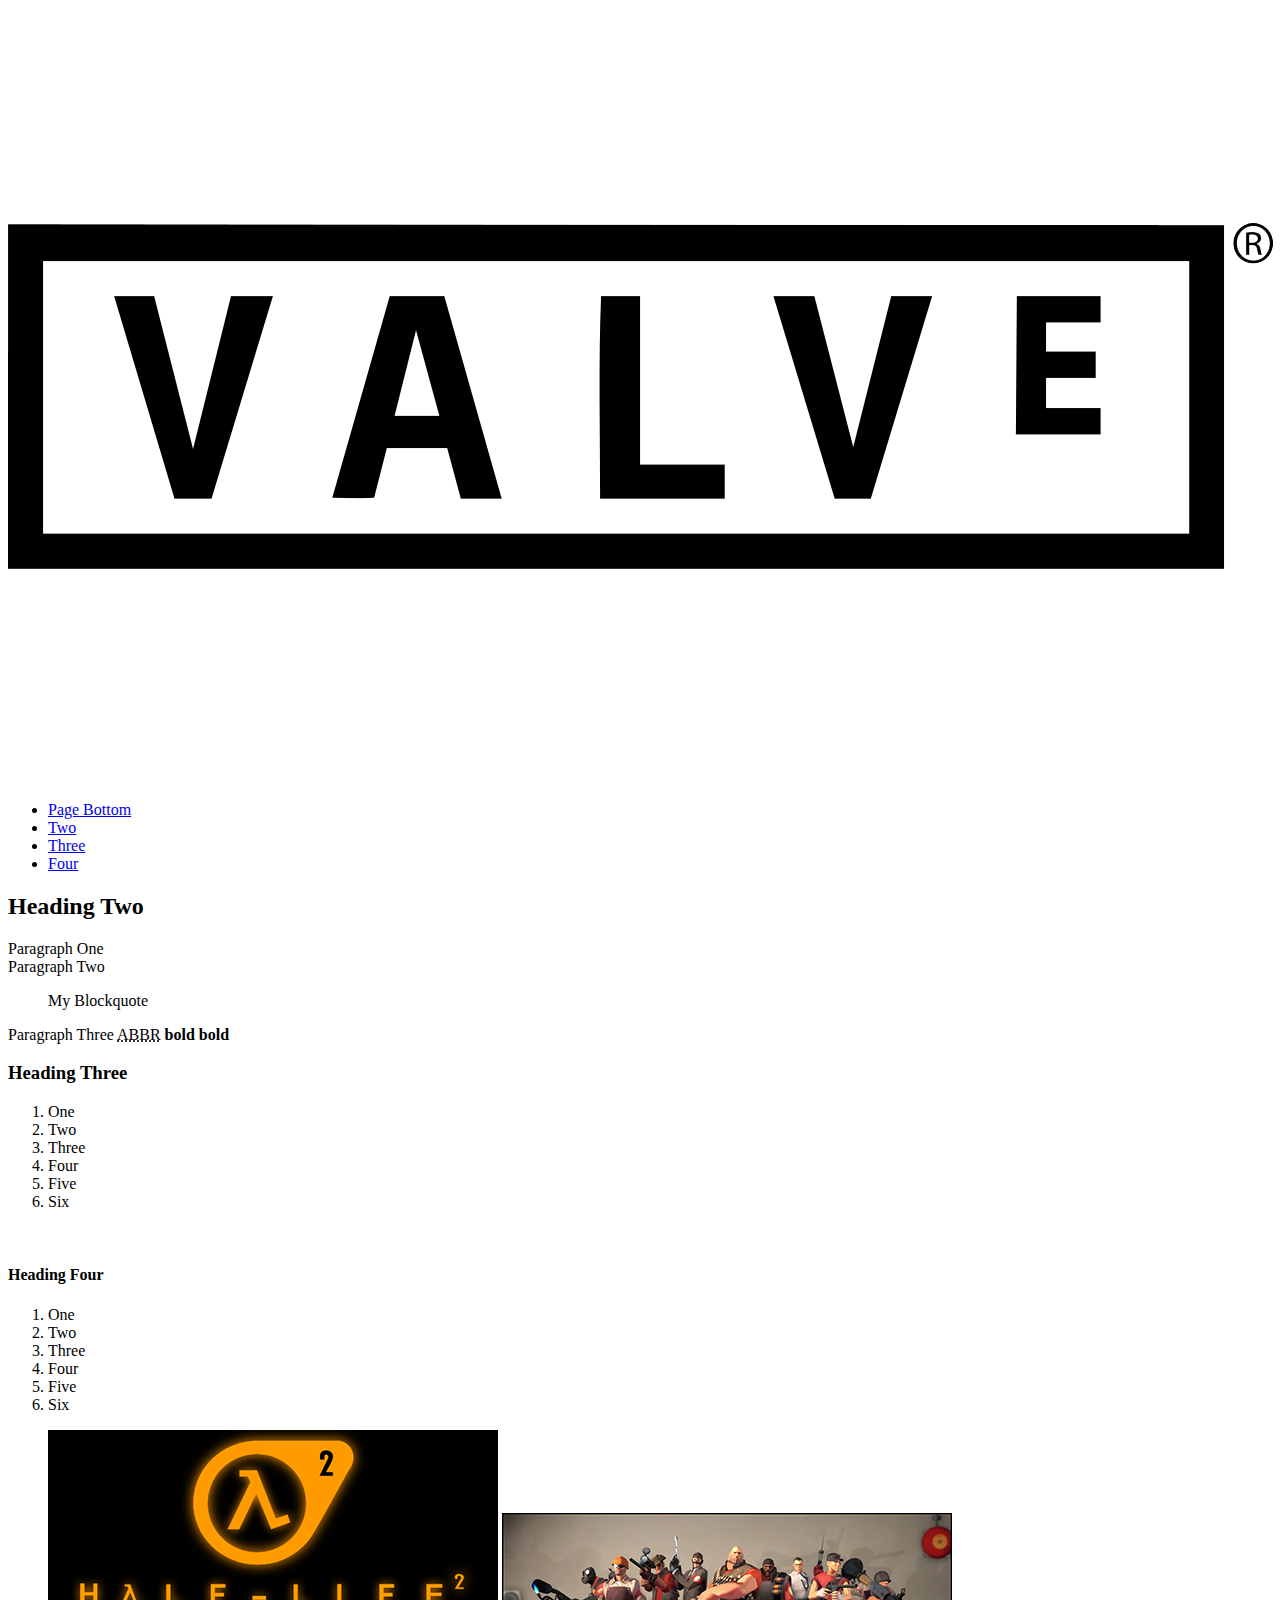
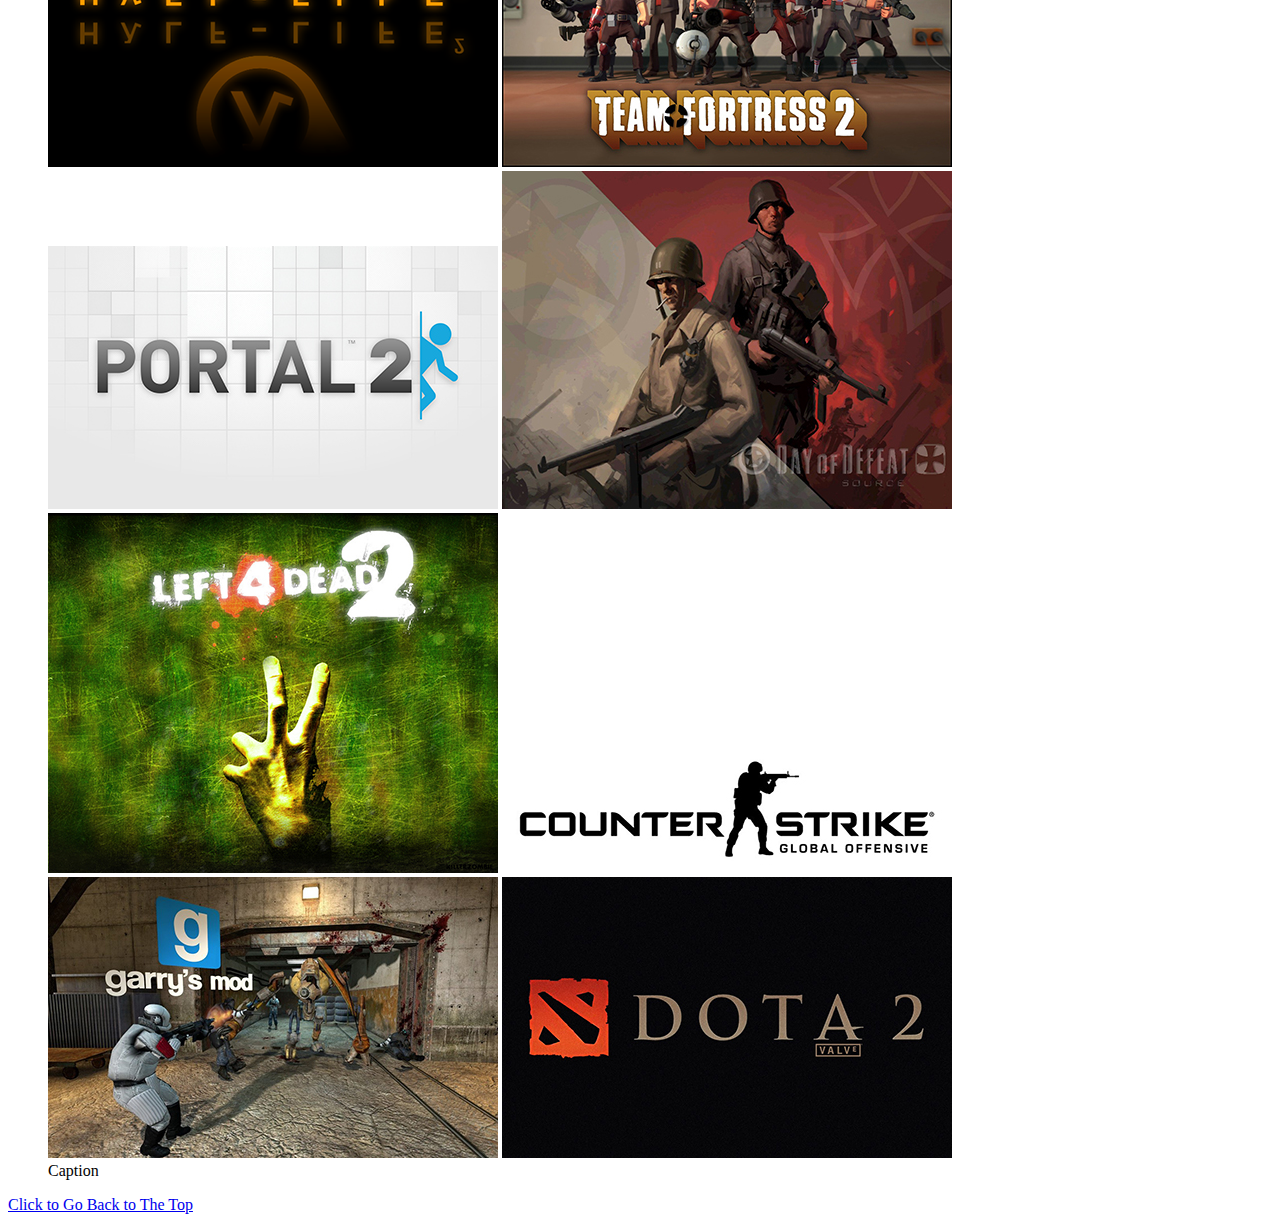
==== Greenhill_Sarah_project1/index.html @ 80559f49 "Added Valve Logo" ====
<!DOCTYPE html> 
<html lang="en">
	<head>
		<meta charset="utf-8"/>
			<title>Sarah Greenhill's Week 1, Project 1 - DWS1</title>
	</head>

<body>
<!--Sarah Greenhill Project 1, Week 1 DWS1 - March 4, 2015-->
	<h1 id="top"> <img src="images/valve.png" alt="Valve Logo"/></h1> <!--Main Logo-->
	
	<ul> <!--Navigation-->
		<li><a href="#bottom">Page Bottom</a></li>
		<li><a href="#linkTwo">Two</a></li>
		<li><a href="#linkThree">Three</a></li>
		<li><a href="#linkFour">Four</a></li>
  	</ul>
  	
  	<h2>Heading Two</h2>
  	
  	<p>
  	Paragraph One
	<br>
	Paragraph Two  	
  	</p>
  	
  	<blockquote>My Blockquote</blockquote>
  	
  	<p>
  	Paragraph Three <abbr title="Abbreviation">ABBR</abbr> <strong>bold</strong> <strong>bold</strong>
  	</p>
  	
  	<h3 id="linkTwo">Heading Three</h3>
  	<ol> <!--Ordered List-->
  		<li>One</li>
		<li>Two</li>
		<li>Three</li>
		<li>Four</li>
		<li>Five</li>
		<li>Six</li>
	</ol>
	
	<br>
	
	<h4 id="linkThree">Heading Four</h4>
  	<ol> <!--Ordered List Two-->
  		<li>One</li>
		<li>Two</li>
		<li>Three</li>
		<li>Four</li>
		<li>Five</li>
		<li>Six</li>
	</ol>
	
	<figure id="linkFour"> <!--Images-->
		<a href="images/hL2.png" target="_blank"><img src="images/hL2_sm.png" alt="Half Life 2" /></a>
		<a href="images/tF2.jpg" target="_blank"><img src="images/tF2_sm.jpg" alt="Team Fortress 2" /></a>
		<a href="images/p2.jpg" target="_blank"><img src="images/p2_sm.jpg" alt="Portal 2" /></a>
		<a href="images/dofDefeat.jpg" target="_blank"><img src="images/dofDefeat_sm.jpg" alt="Day of Defeat" /></a>
		<a href="images/l4D2.jpg" target="_blank"><img src="images/l4D2_sm.jpg" alt="Left 4 Dead 2" /></a>
		<a href="images/cSGo.jpg" target="_blank"><img src="images/cSGo_sm.jpg" alt="Counter Strike: Global Offensive" /></a>
		<a href="images/gMod.jpg" target="_blank"><img src="images/gMod_sm.jpg" alt="Garry's Mod" /></a>
		<a href="images/dota2.jpg" target="_blank"><img src="images/dota2_sm.jpg" alt="Dota 2" /></a>
		<br>
	<figcaption><!--Images Caption-->
	Caption
	</figcaption>
  	</figure>
  	
  	<a id="bottom" href="#top">Click to Go Back to The Top</a> <!--NavToTop-->
	
</body>
	
</html>
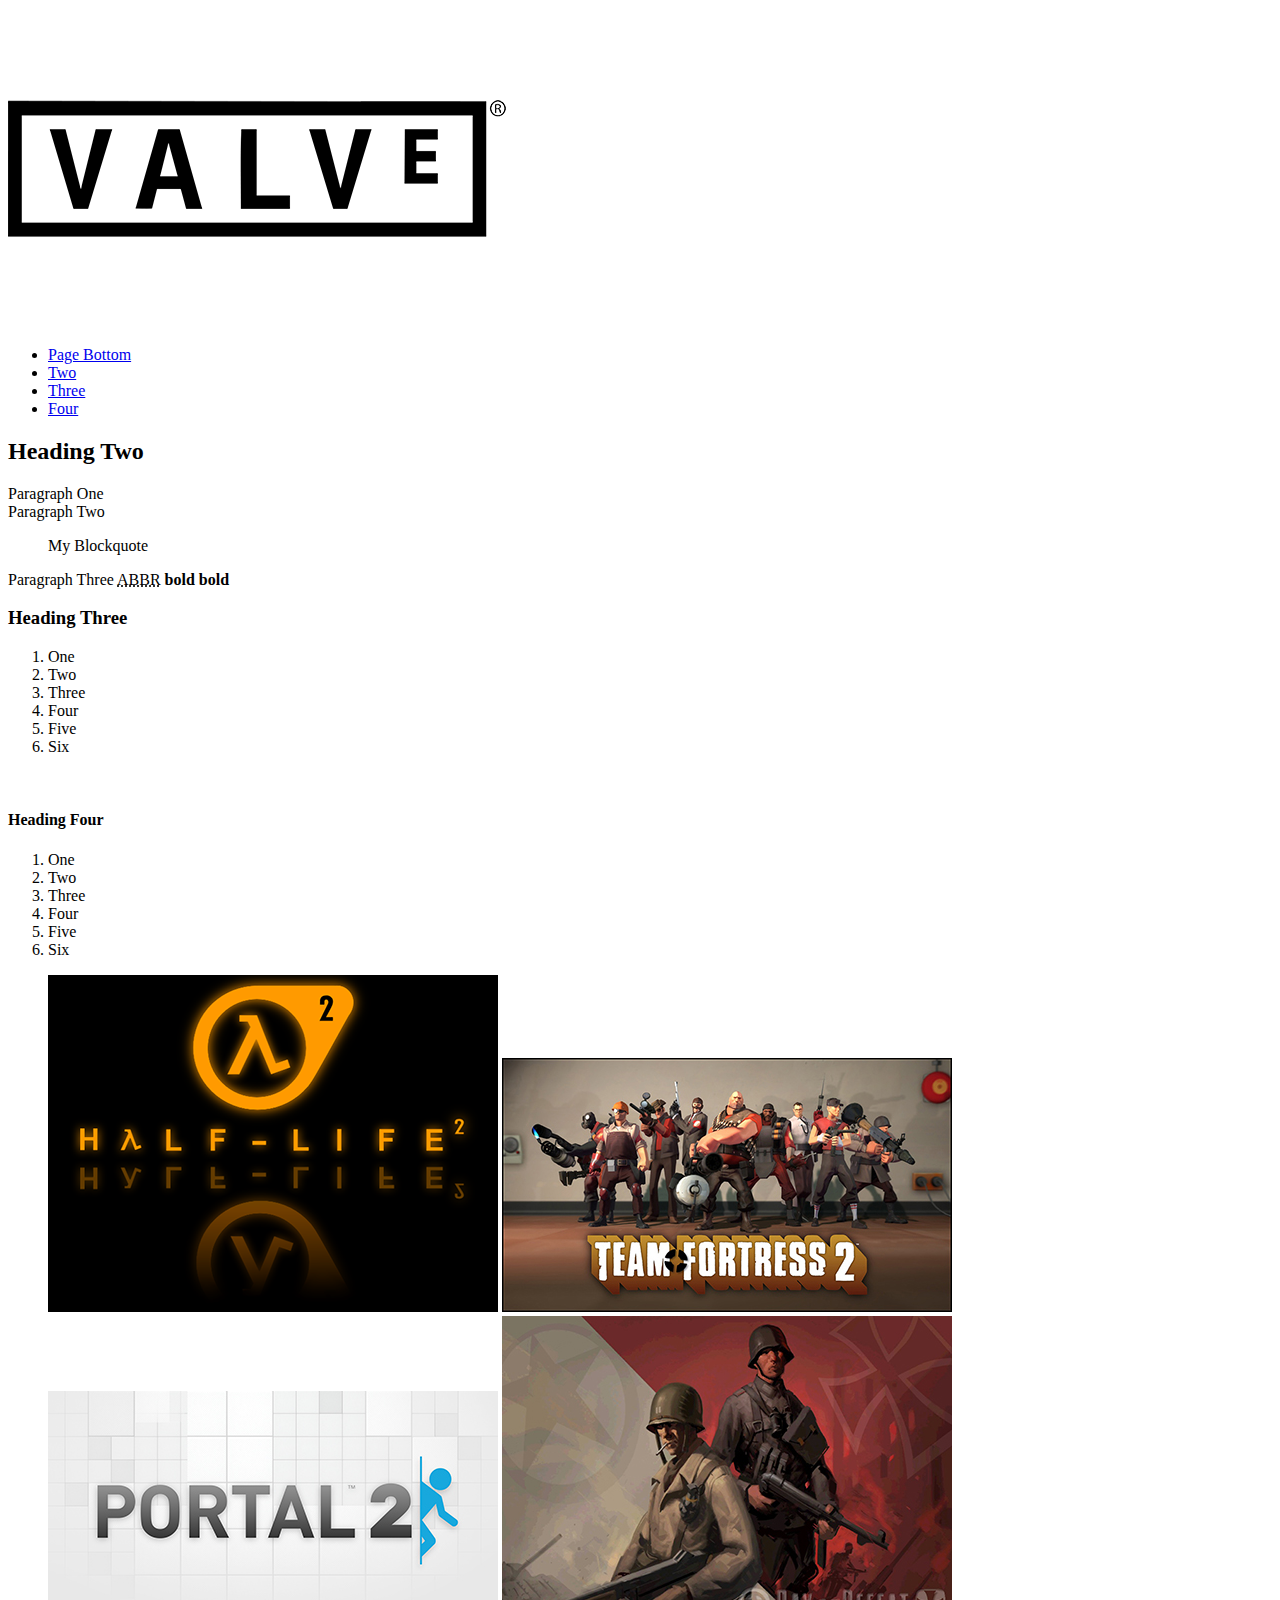
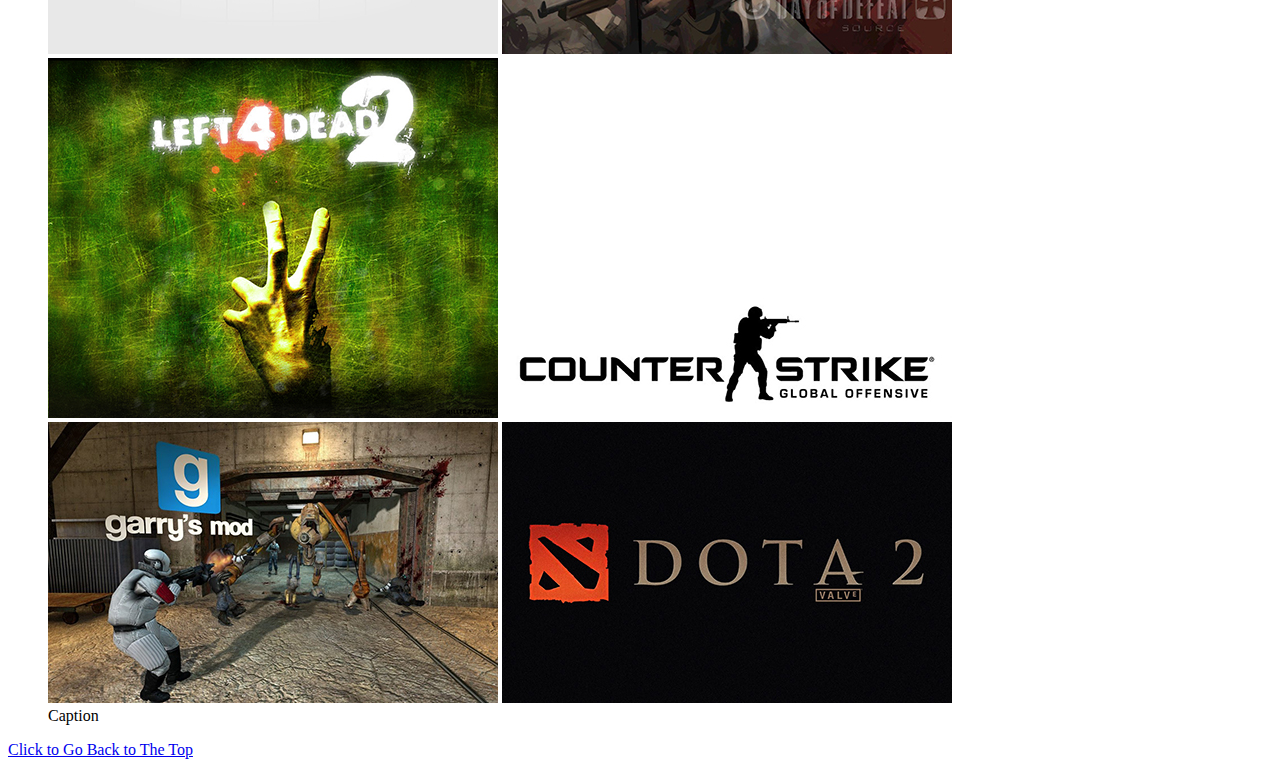
==== commit a43095f0: "Made Valve logo smaller" ====
--- a/Greenhill_Sarah_project1/index.html
+++ b/Greenhill_Sarah_project1/index.html
@@ -7,7 +7,7 @@
 
 <body>
 <!--Sarah Greenhill Project 1, Week 1 DWS1 - March 4, 2015-->
-	<h1 id="top"> <img src="images/valve.png" alt="Valve Logo"/></h1> <!--Main Logo-->
+	<h1 id="top"> <img src="images/valve_sm.png" alt="Valve Logo"/></h1> <!--Main Logo-->
 	
 	<ul> <!--Navigation-->
 		<li><a href="#bottom">Page Bottom</a></li>
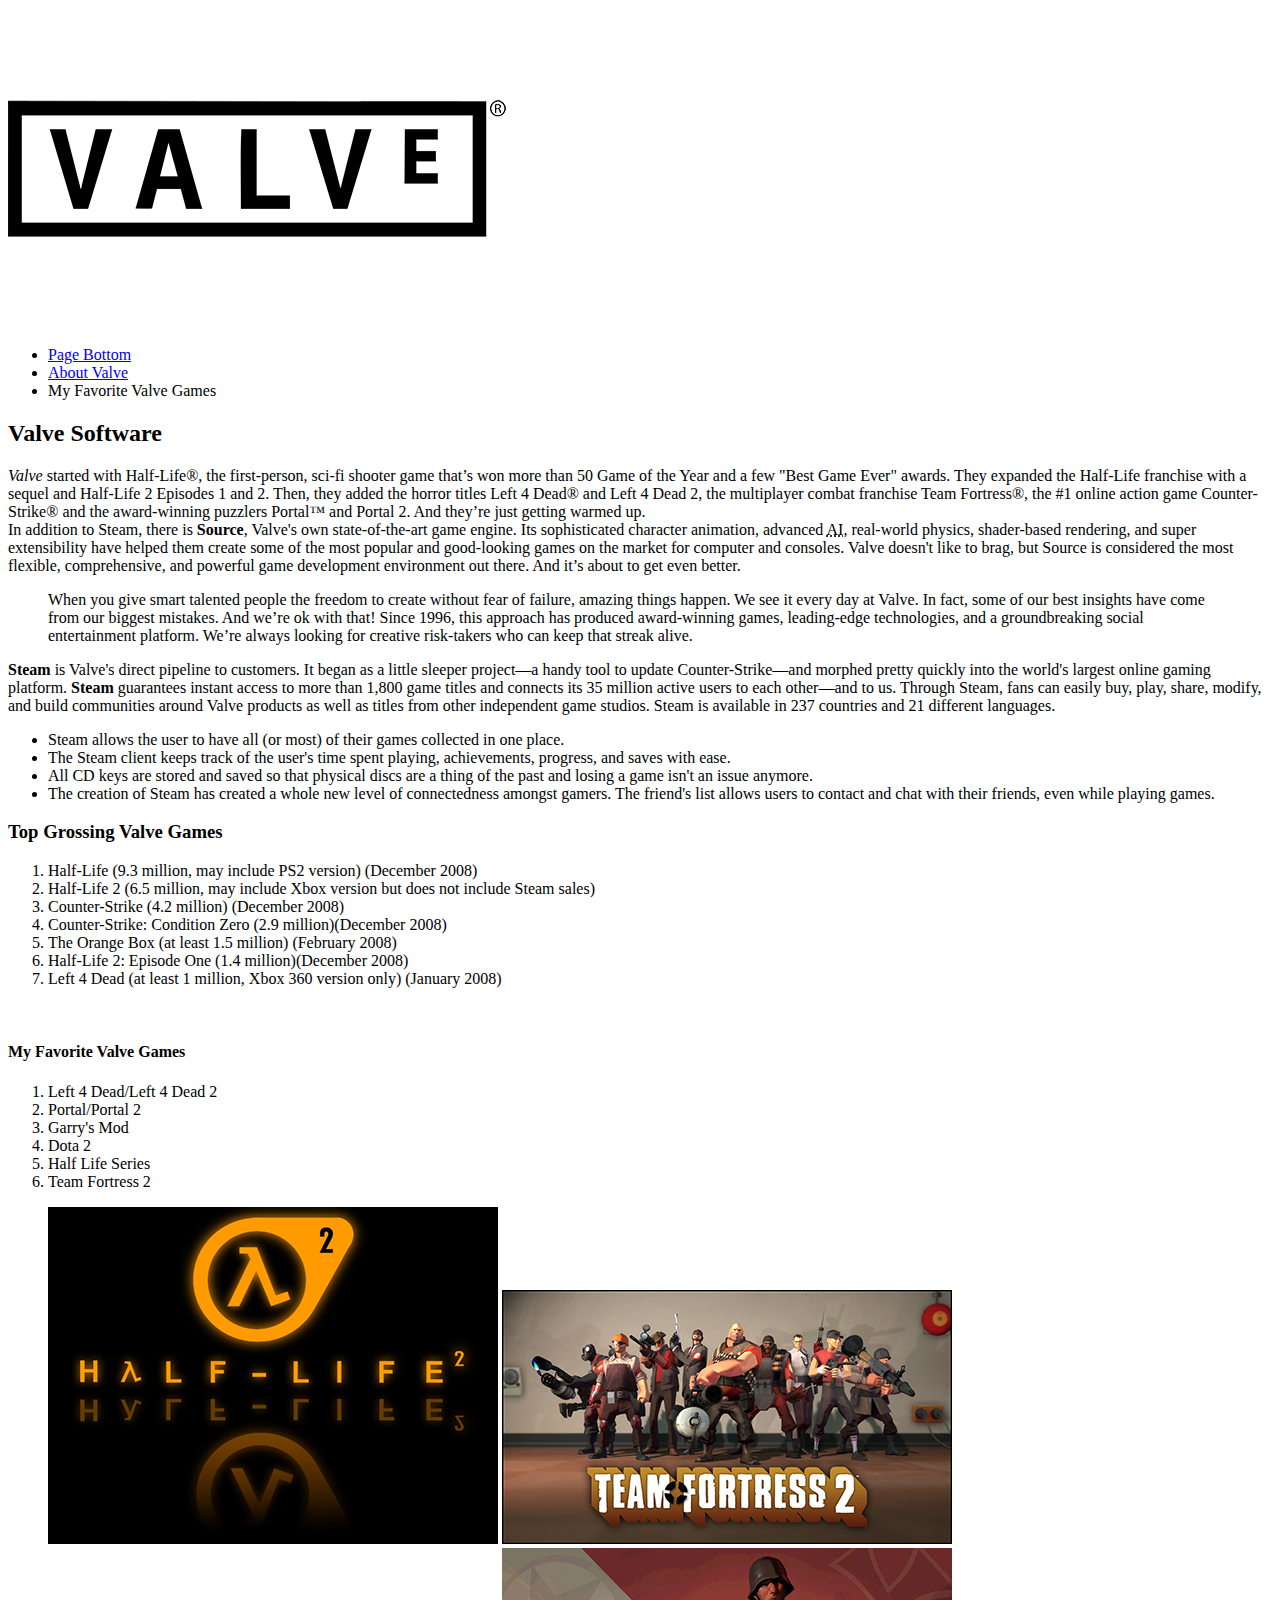
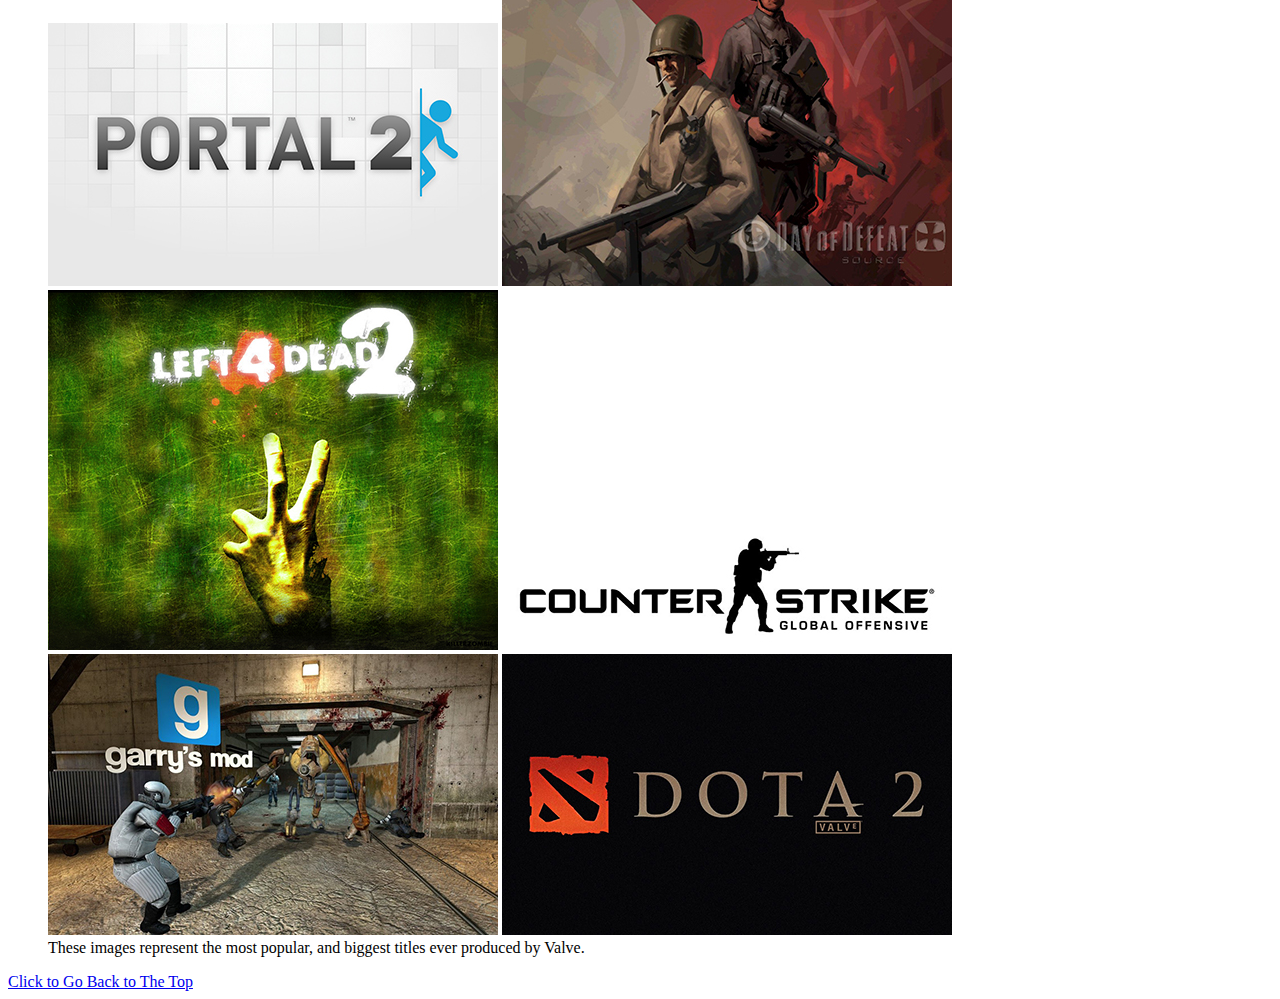
==== commit d66a5175: "Adding content to index.html" ====
--- a/Greenhill_Sarah_project1/index.html
+++ b/Greenhill_Sarah_project1/index.html
@@ -11,46 +11,54 @@
 	
 	<ul> <!--Navigation-->
 		<li><a href="#bottom">Page Bottom</a></li>
-		<li><a href="#linkTwo">Two</a></li>
-		<li><a href="#linkThree">Three</a></li>
-		<li><a href="#linkFour">Four</a></li>
+		<li><a href="#about">About Valve</a></li>
+		<li><a href="#faves"></a>My Favorite Valve Games</li>
   	</ul>
   	
-  	<h2>Heading Two</h2>
+  	<h2>Valve Software</h2>
   	
   	<p>
-  	Paragraph One
+  	<em>Valve</em> started with Half-Life®, the first-person, sci-fi shooter game that’s won more than 50 Game of the Year and a few "Best Game Ever" awards. They expanded the Half-Life franchise with a sequel and Half-Life 2 Episodes 1 and 2. Then, they added the horror titles Left 4 Dead® and Left 4 Dead 2, the multiplayer combat franchise Team Fortress®, the #1 online action game Counter-Strike® and the award-winning puzzlers Portal™ and Portal 2. And they’re just getting warmed up.
 	<br>
-	Paragraph Two  	
+	In addition to Steam, there is <strong>Source</strong>, Valve's own state-of-the-art game engine. Its sophisticated character animation, advanced <abbr title="Artificial Intelligence">AI</abbr>, real-world physics, shader-based rendering, and super extensibility have helped them create some of the most popular and good-looking games on the market for computer and consoles. Valve doesn't like to brag, but Source is considered the most flexible, comprehensive, and powerful game development environment out there. And it’s about to get even better.  	
   	</p>
   	
-  	<blockquote>My Blockquote</blockquote>
+  	<blockquote>When you give smart talented people the freedom to create without fear of failure, amazing things happen. We see it every day at Valve. In fact, some of our best insights have come from our biggest mistakes. And we’re ok with that! Since 1996, this approach has produced award-winning games, leading-edge technologies, and a groundbreaking social entertainment platform. We’re always looking for creative risk-takers who can keep that streak alive.</blockquote>
   	
-  	<p>
-  	Paragraph Three <abbr title="Abbreviation">ABBR</abbr> <strong>bold</strong> <strong>bold</strong>
+  	<p id="about">
+  	<strong>Steam</strong> is Valve's direct pipeline to customers. It began as a little sleeper project—a handy tool to update Counter-Strike—and morphed pretty quickly into the world's largest online gaming platform. <strong>Steam</strong> guarantees instant access to more than 1,800 game titles and connects its 35 million active users to each other—and to us. Through Steam, fans can easily buy, play, share, modify, and build communities around Valve products as well as titles from other independent game studios. Steam is available in 237 countries and 21 different languages.  
   	</p>
   	
-  	<h3 id="linkTwo">Heading Three</h3>
+  	<ul>
+  		<li>Steam allows the user to have all (or most) of their games collected in one place.</li>
+  		<li>The Steam client keeps track of the user's time spent playing, achievements, progress, and saves with ease.</li>
+  		<li>All CD keys are stored and saved so that physical discs are a thing of the past and losing a game isn't an issue anymore.</li>
+  		<li>The creation of Steam has created a whole new level of connectedness amongst gamers. The friend's list allows users to contact and chat with their friends, even while playing games.</li>
+  	</ul>
+  	
+  	<h3>Top Grossing Valve Games</h3>
   	<ol> <!--Ordered List-->
-  		<li>One</li>
-		<li>Two</li>
-		<li>Three</li>
-		<li>Four</li>
-		<li>Five</li>
-		<li>Six</li>
+  		<li>Half-Life (9.3 million, may include PS2 version) (December 2008)</li>
+		<li>Half-Life 2 (6.5 million, may include Xbox version but does not include Steam sales)</li>
+		<li>Counter-Strike (4.2 million) (December 2008)</li>
+		<li>Counter-Strike: Condition Zero (2.9 million)(December 2008)</li>
+		<li>The Orange Box (at least 1.5 million) (February 2008)</li>
+		<li>Half-Life 2: Episode One (1.4 million)(December 2008)</li>
+		<li>Left 4 Dead (at least 1 million, Xbox 360 version only) (January 2008)</li>
 	</ol>
 	
 	<br>
 	
-	<h4 id="linkThree">Heading Four</h4>
+	<h4 id="faves">My Favorite Valve Games</h4>
   	<ol> <!--Ordered List Two-->
-  		<li>One</li>
-		<li>Two</li>
-		<li>Three</li>
-		<li>Four</li>
-		<li>Five</li>
-		<li>Six</li>
+  		<li>Left 4 Dead/Left 4 Dead 2</li>
+		<li>Portal/Portal 2</li>
+		<li>Garry's Mod</li>
+		<li>Dota 2</li>
+		<li>Half Life Series</li>
+		<li>Team Fortress 2</li>
 	</ol>
+	
 	
 	<figure id="linkFour"> <!--Images-->
 		<a href="images/hL2.png" target="_blank"><img src="images/hL2_sm.png" alt="Half Life 2" /></a>
@@ -63,7 +71,7 @@
 		<a href="images/dota2.jpg" target="_blank"><img src="images/dota2_sm.jpg" alt="Dota 2" /></a>
 		<br>
 	<figcaption><!--Images Caption-->
-	Caption
+	These images represent the most popular, and biggest titles ever produced by Valve. 
 	</figcaption>
   	</figure>
   	
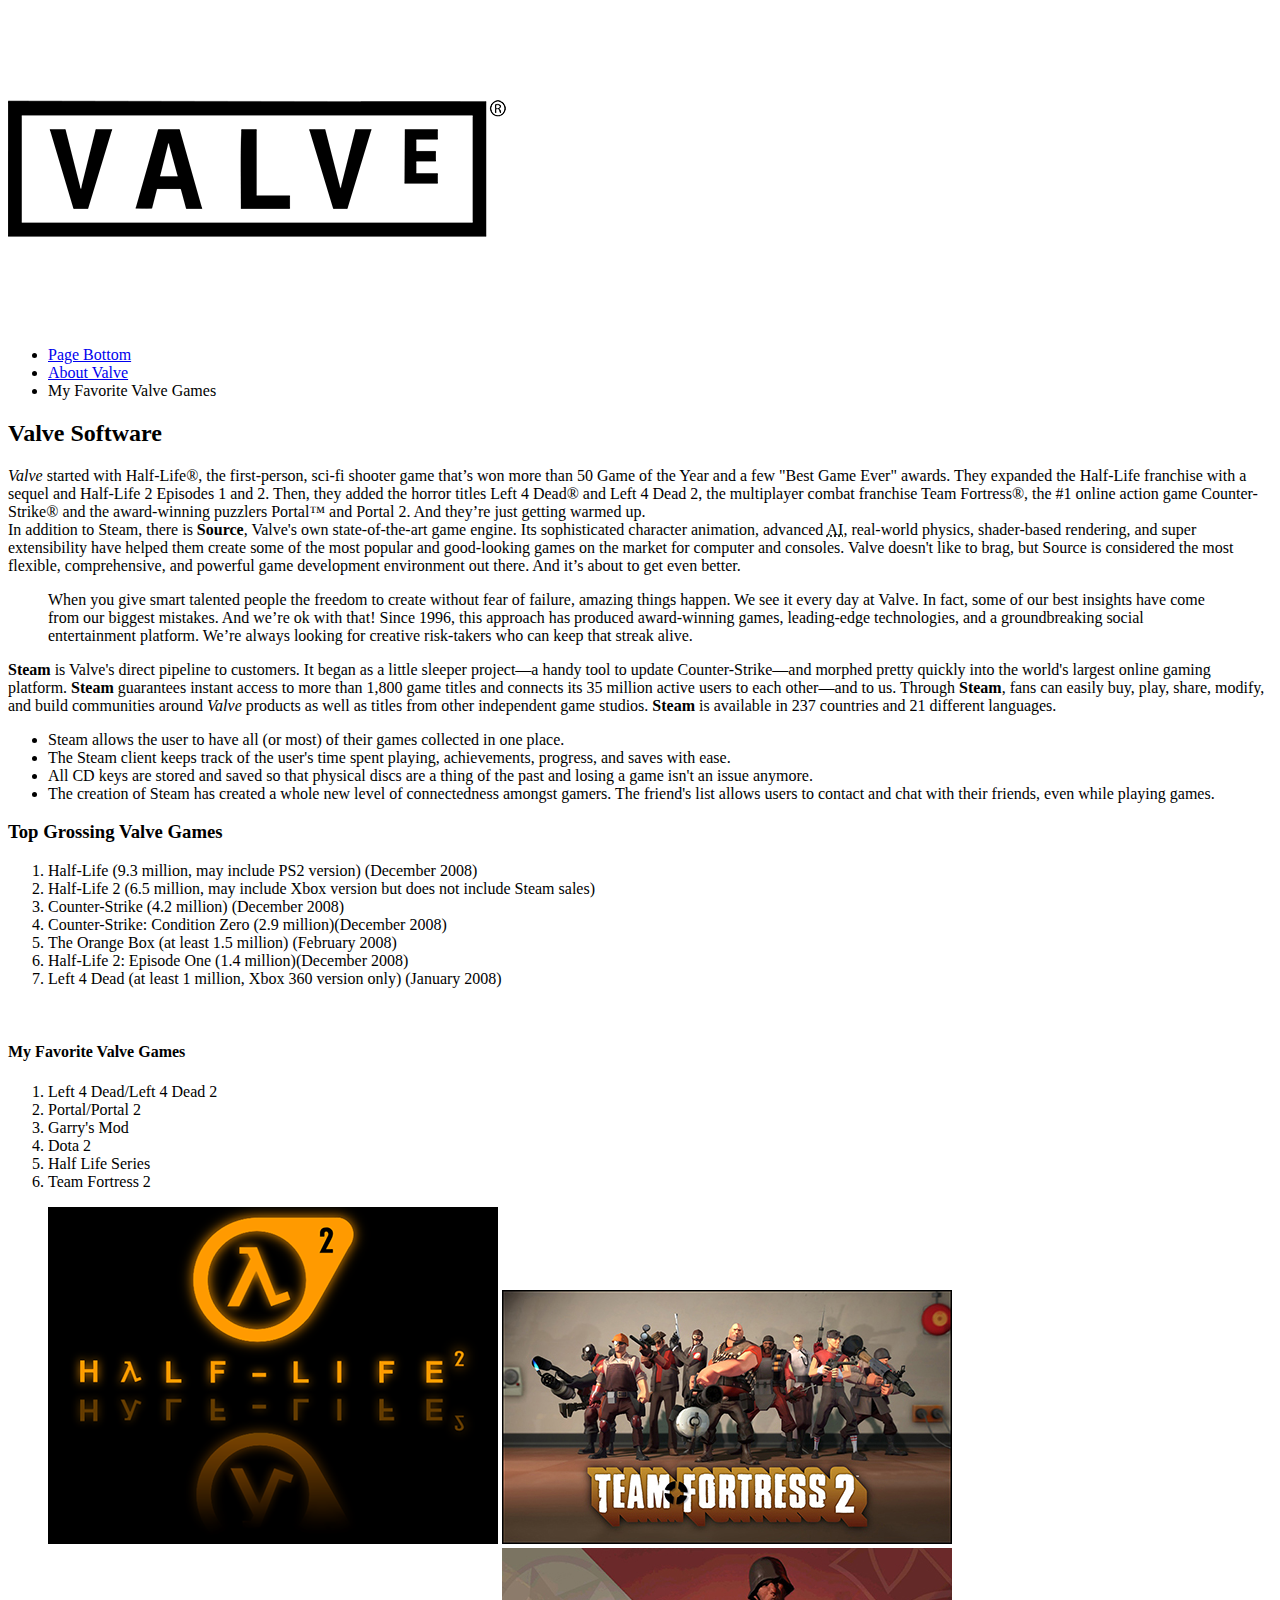
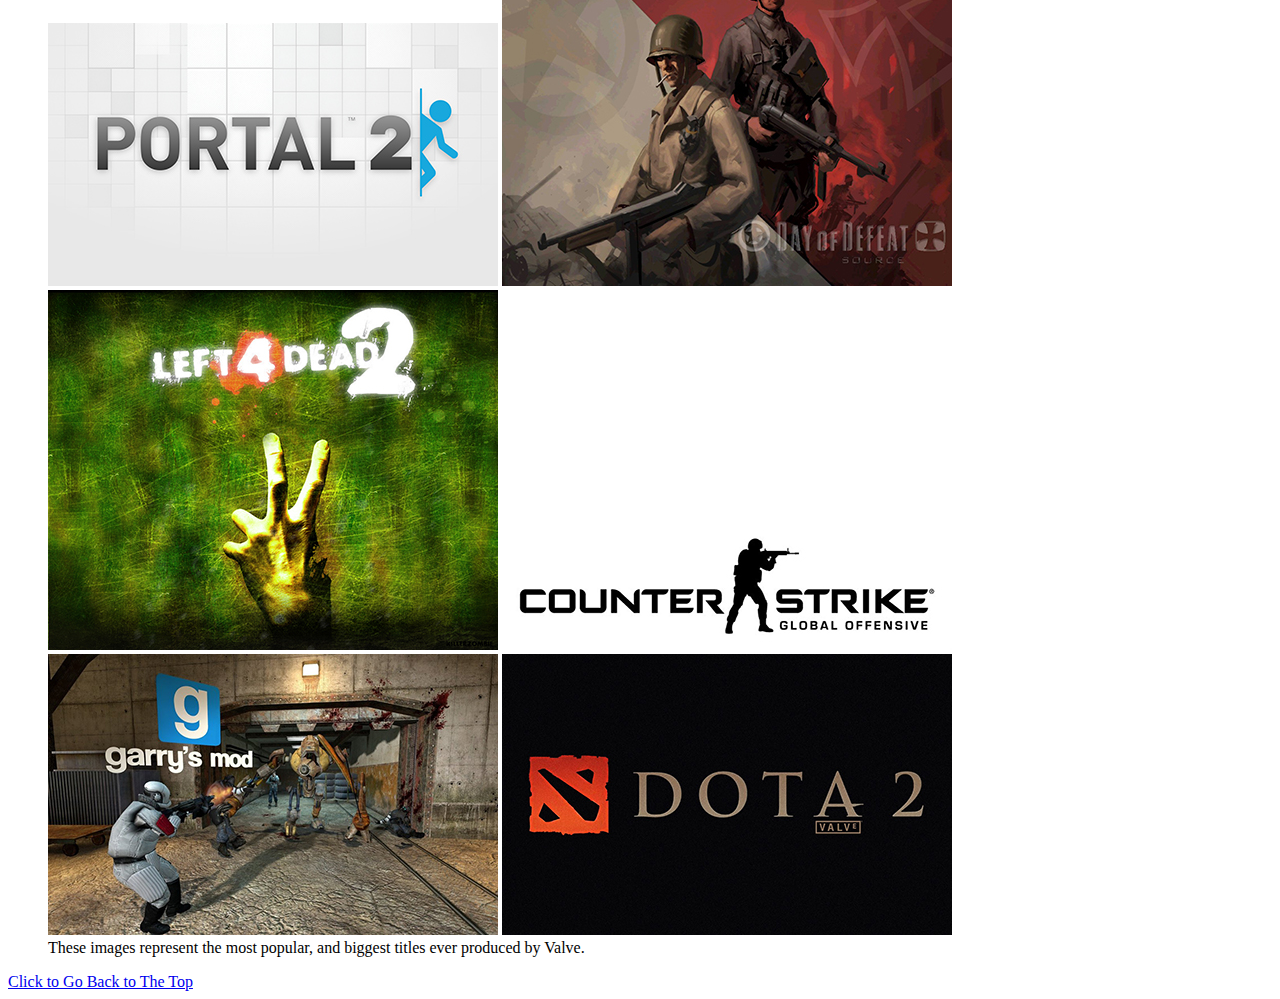
==== commit b6f38c26: "Added styles to paragraph elements" ====
--- a/Greenhill_Sarah_project1/index.html
+++ b/Greenhill_Sarah_project1/index.html
@@ -26,7 +26,7 @@
   	<blockquote>When you give smart talented people the freedom to create without fear of failure, amazing things happen. We see it every day at Valve. In fact, some of our best insights have come from our biggest mistakes. And we’re ok with that! Since 1996, this approach has produced award-winning games, leading-edge technologies, and a groundbreaking social entertainment platform. We’re always looking for creative risk-takers who can keep that streak alive.</blockquote>
   	
   	<p id="about">
-  	<strong>Steam</strong> is Valve's direct pipeline to customers. It began as a little sleeper project—a handy tool to update Counter-Strike—and morphed pretty quickly into the world's largest online gaming platform. <strong>Steam</strong> guarantees instant access to more than 1,800 game titles and connects its 35 million active users to each other—and to us. Through Steam, fans can easily buy, play, share, modify, and build communities around Valve products as well as titles from other independent game studios. Steam is available in 237 countries and 21 different languages.  
+  	<strong>Steam</strong> is Valve's direct pipeline to customers. It began as a little sleeper project—a handy tool to update Counter-Strike—and morphed pretty quickly into the world's largest online gaming platform. <strong>Steam</strong> guarantees instant access to more than 1,800 game titles and connects its 35 million active users to each other—and to us. Through <strong>Steam</strong>, fans can easily buy, play, share, modify, and build communities around <em>Valve</em> products as well as titles from other independent game studios. <strong>Steam</strong> is available in 237 countries and 21 different languages.  
   	</p>
   	
   	<ul>
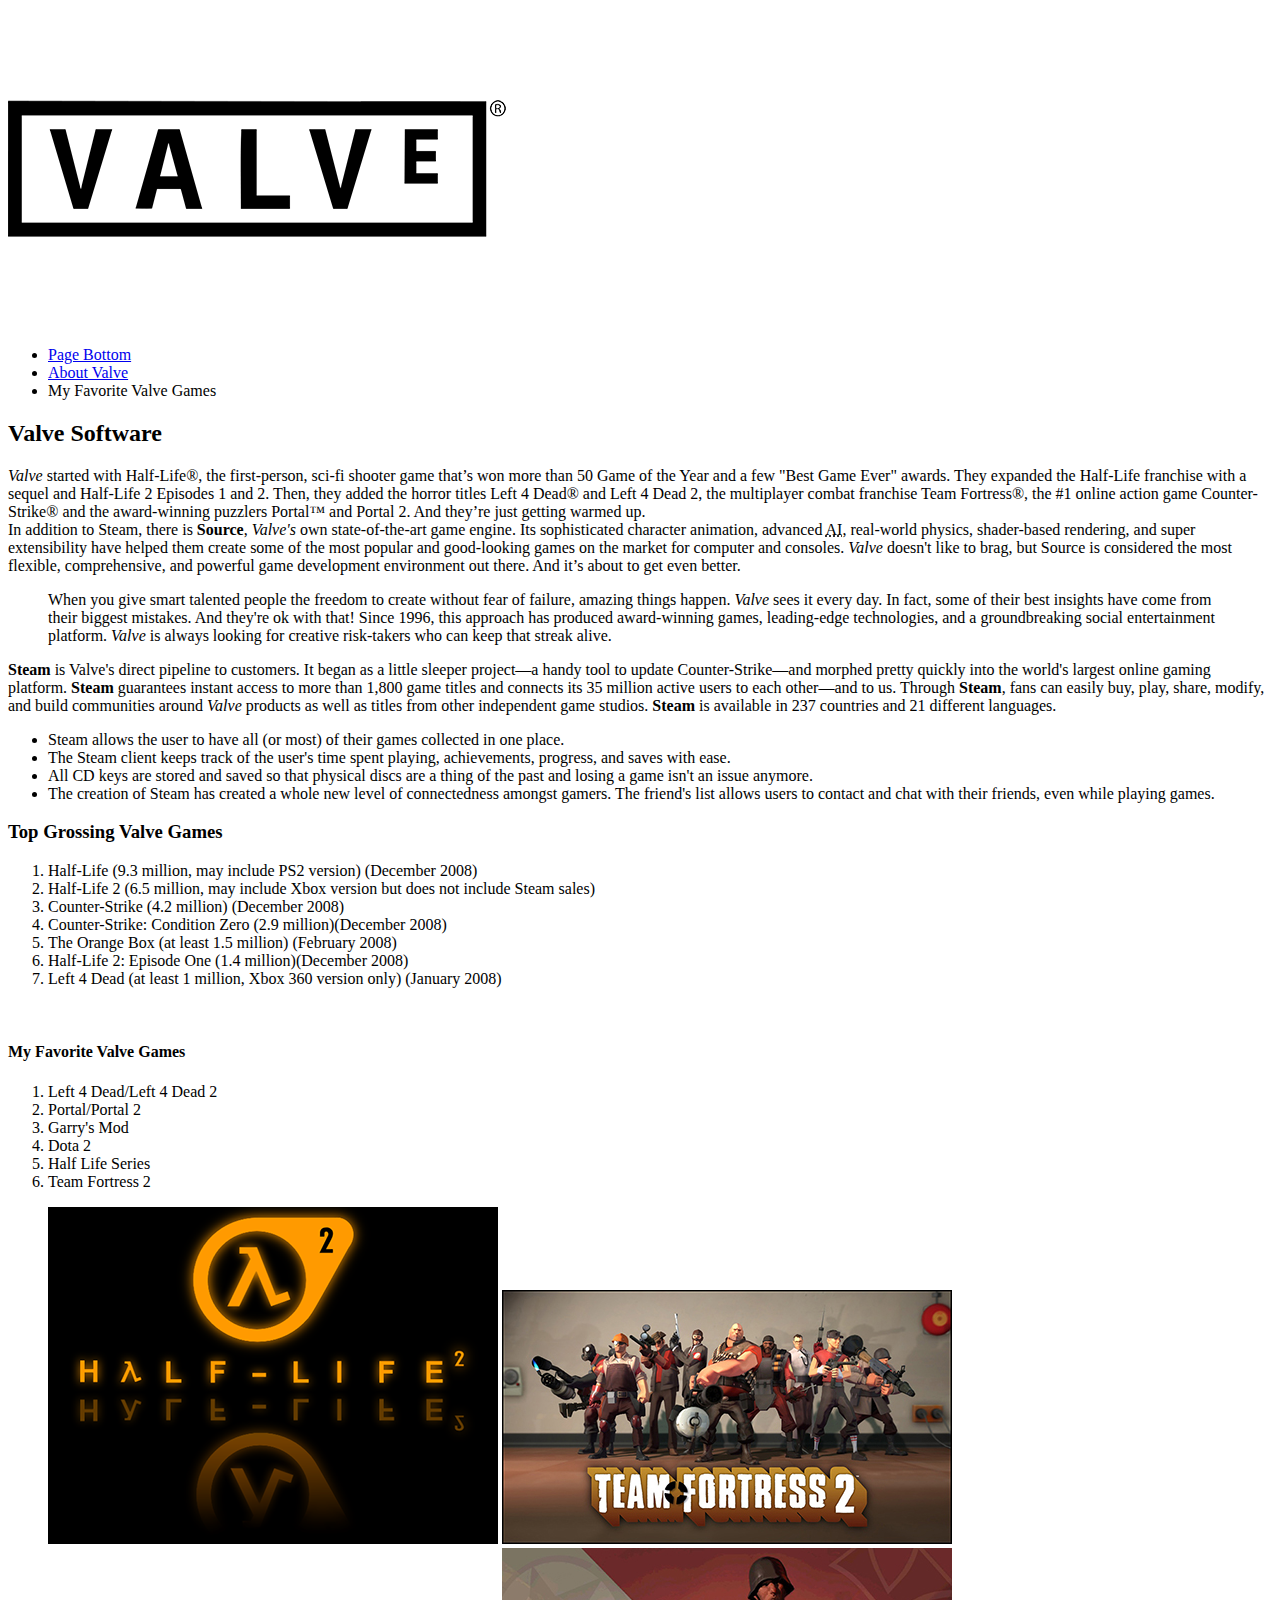
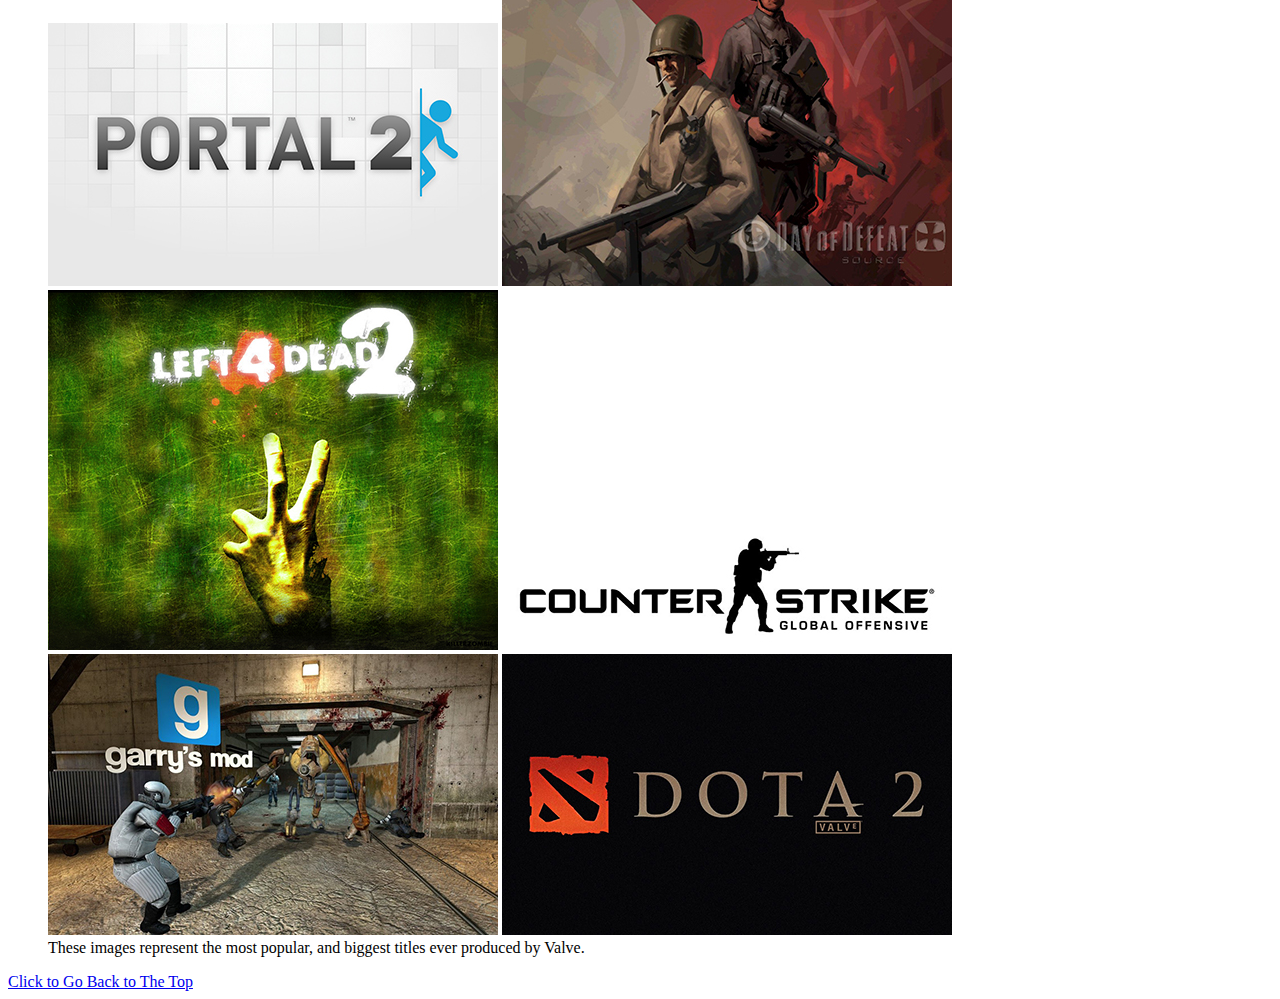
==== commit 6133c530: "Adding more styles to p text" ====
--- a/Greenhill_Sarah_project1/index.html
+++ b/Greenhill_Sarah_project1/index.html
@@ -20,10 +20,10 @@
   	<p>
   	<em>Valve</em> started with Half-Life®, the first-person, sci-fi shooter game that’s won more than 50 Game of the Year and a few "Best Game Ever" awards. They expanded the Half-Life franchise with a sequel and Half-Life 2 Episodes 1 and 2. Then, they added the horror titles Left 4 Dead® and Left 4 Dead 2, the multiplayer combat franchise Team Fortress®, the #1 online action game Counter-Strike® and the award-winning puzzlers Portal™ and Portal 2. And they’re just getting warmed up.
 	<br>
-	In addition to Steam, there is <strong>Source</strong>, Valve's own state-of-the-art game engine. Its sophisticated character animation, advanced <abbr title="Artificial Intelligence">AI</abbr>, real-world physics, shader-based rendering, and super extensibility have helped them create some of the most popular and good-looking games on the market for computer and consoles. Valve doesn't like to brag, but Source is considered the most flexible, comprehensive, and powerful game development environment out there. And it’s about to get even better.  	
+	In addition to Steam, there is <strong>Source</strong>, <em>Valve's</em> own state-of-the-art game engine. Its sophisticated character animation, advanced <abbr title="Artificial Intelligence">AI</abbr>, real-world physics, shader-based rendering, and super extensibility have helped them create some of the most popular and good-looking games on the market for computer and consoles. <em>Valve</em> doesn't like to brag, but Source is considered the most flexible, comprehensive, and powerful game development environment out there. And it’s about to get even better.  	
   	</p>
   	
-  	<blockquote>When you give smart talented people the freedom to create without fear of failure, amazing things happen. We see it every day at Valve. In fact, some of our best insights have come from our biggest mistakes. And we’re ok with that! Since 1996, this approach has produced award-winning games, leading-edge technologies, and a groundbreaking social entertainment platform. We’re always looking for creative risk-takers who can keep that streak alive.</blockquote>
+  	<blockquote>When you give smart talented people the freedom to create without fear of failure, amazing things happen. <em>Valve</em> sees it every day. In fact, some of their best insights have come from their biggest mistakes. And they're ok with that! Since 1996, this approach has produced award-winning games, leading-edge technologies, and a groundbreaking social entertainment platform. <em>Valve</em> is always looking for creative risk-takers who can keep that streak alive.</blockquote>
   	
   	<p id="about">
   	<strong>Steam</strong> is Valve's direct pipeline to customers. It began as a little sleeper project—a handy tool to update Counter-Strike—and morphed pretty quickly into the world's largest online gaming platform. <strong>Steam</strong> guarantees instant access to more than 1,800 game titles and connects its 35 million active users to each other—and to us. Through <strong>Steam</strong>, fans can easily buy, play, share, modify, and build communities around <em>Valve</em> products as well as titles from other independent game studios. <strong>Steam</strong> is available in 237 countries and 21 different languages.  
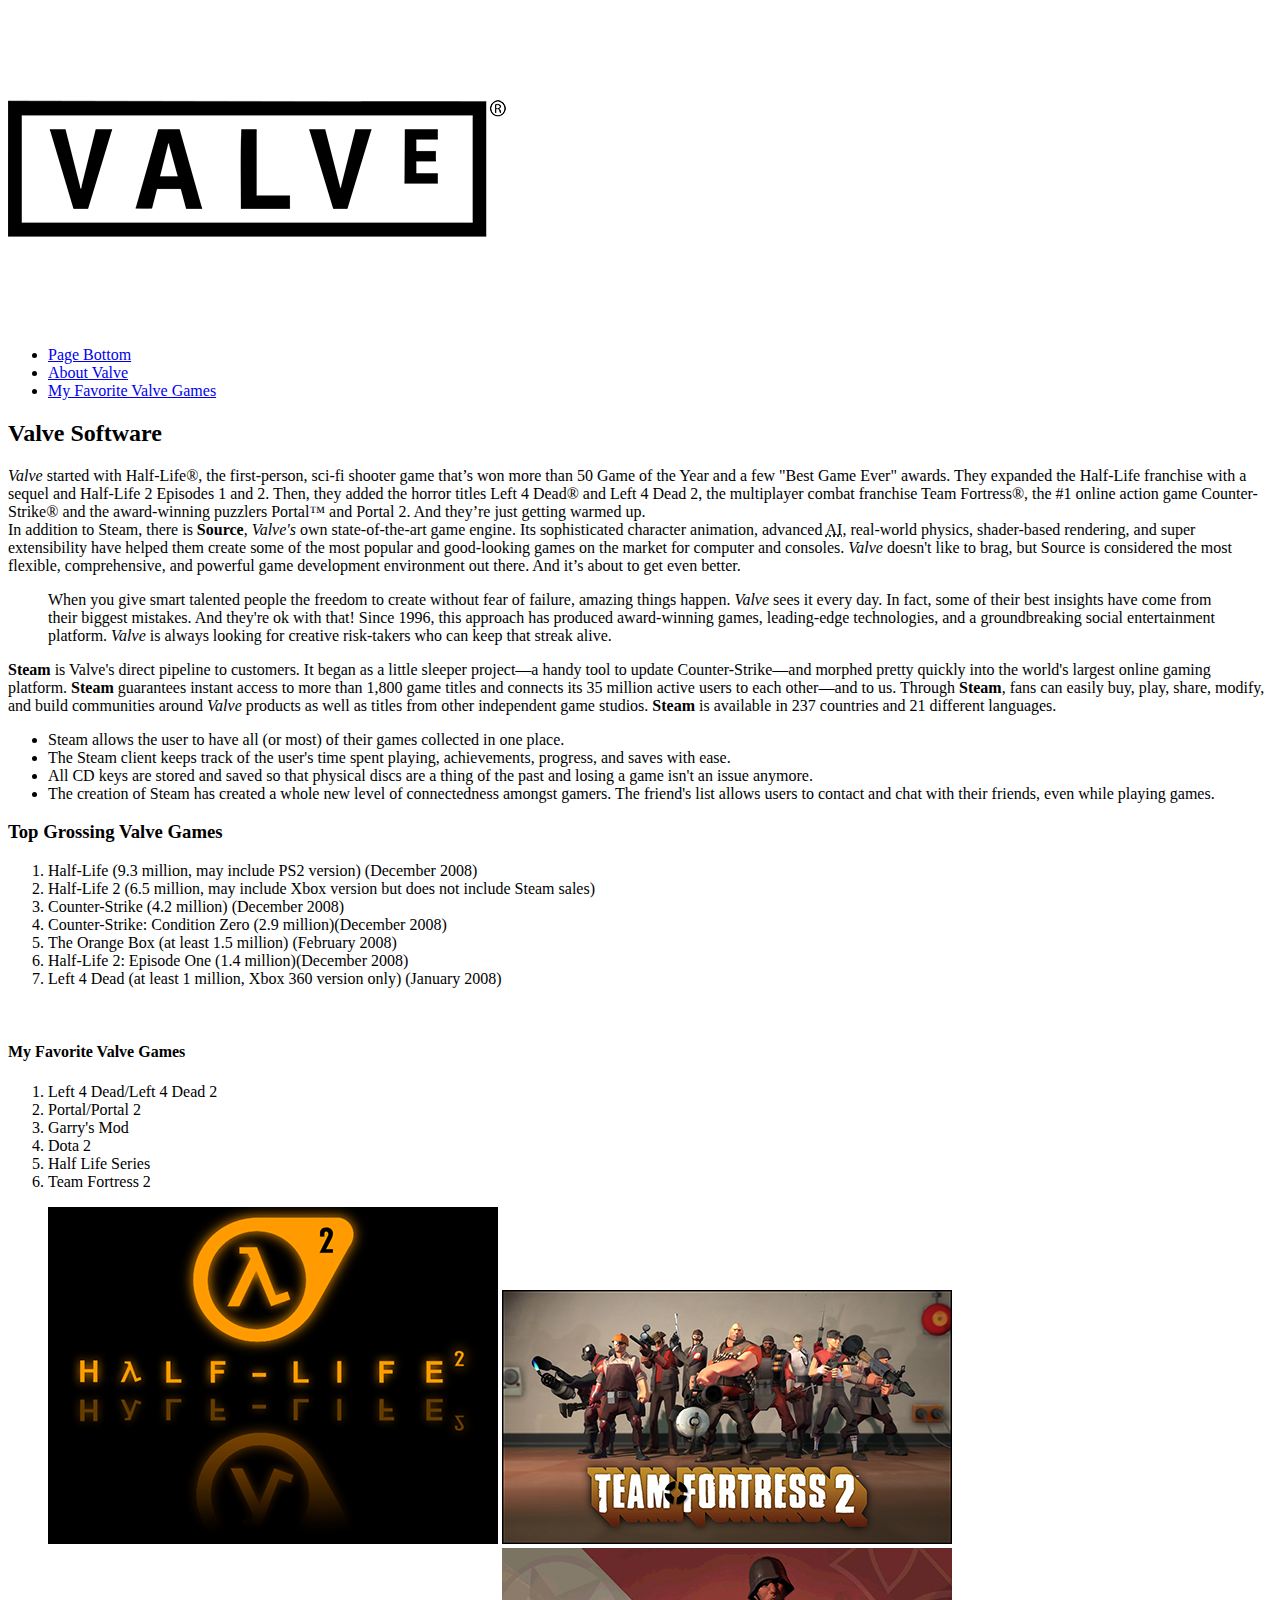
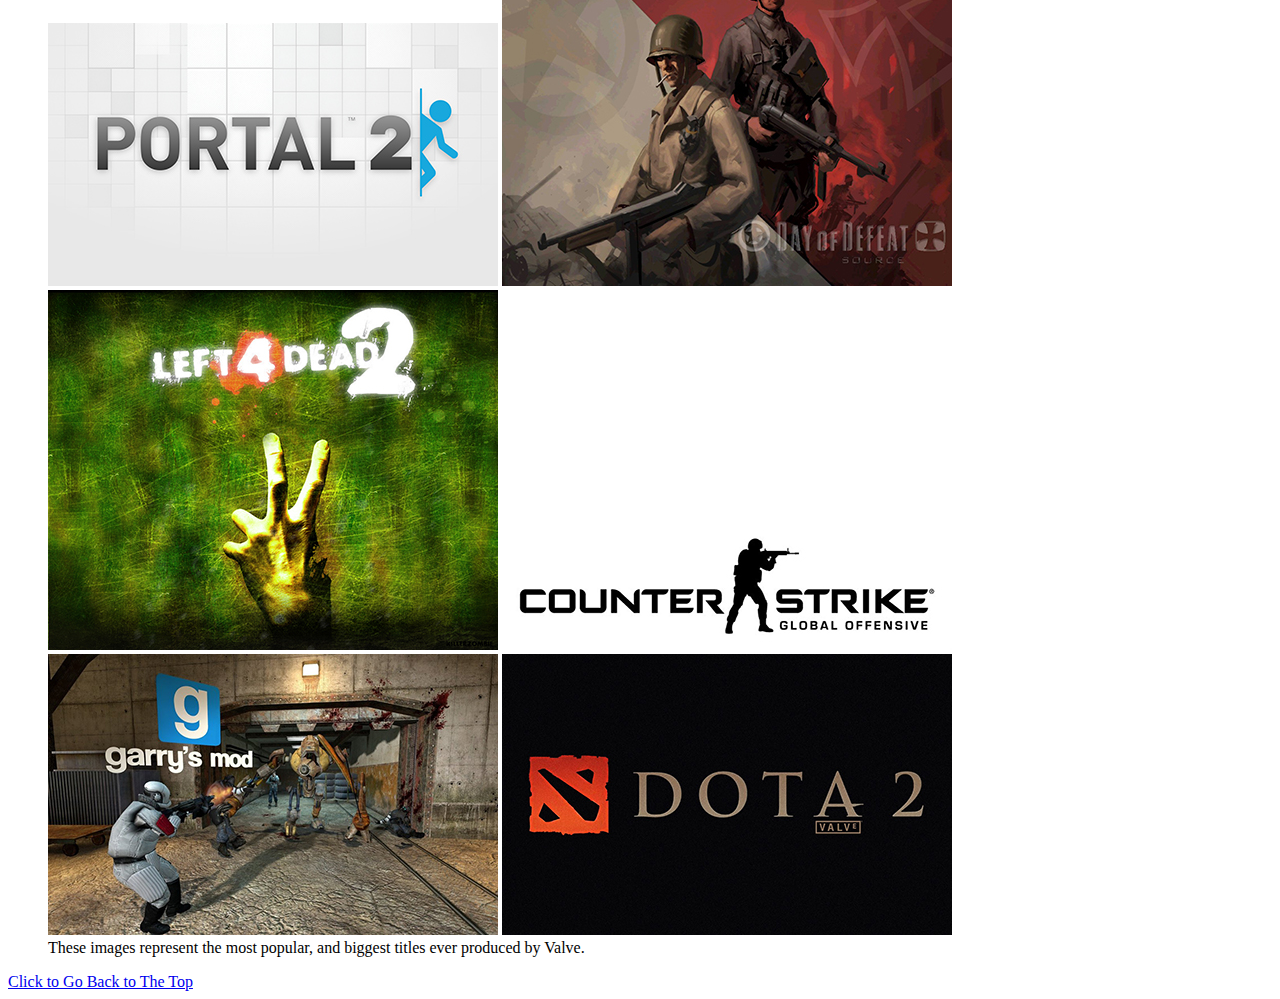
==== commit 21be6621: "Fixed link in nav" ====
--- a/Greenhill_Sarah_project1/index.html
+++ b/Greenhill_Sarah_project1/index.html
@@ -12,7 +12,7 @@
 	<ul> <!--Navigation-->
 		<li><a href="#bottom">Page Bottom</a></li>
 		<li><a href="#about">About Valve</a></li>
-		<li><a href="#faves"></a>My Favorite Valve Games</li>
+		<li><a href="#faves">My Favorite Valve Games</a></li>
   	</ul>
   	
   	<h2>Valve Software</h2>
